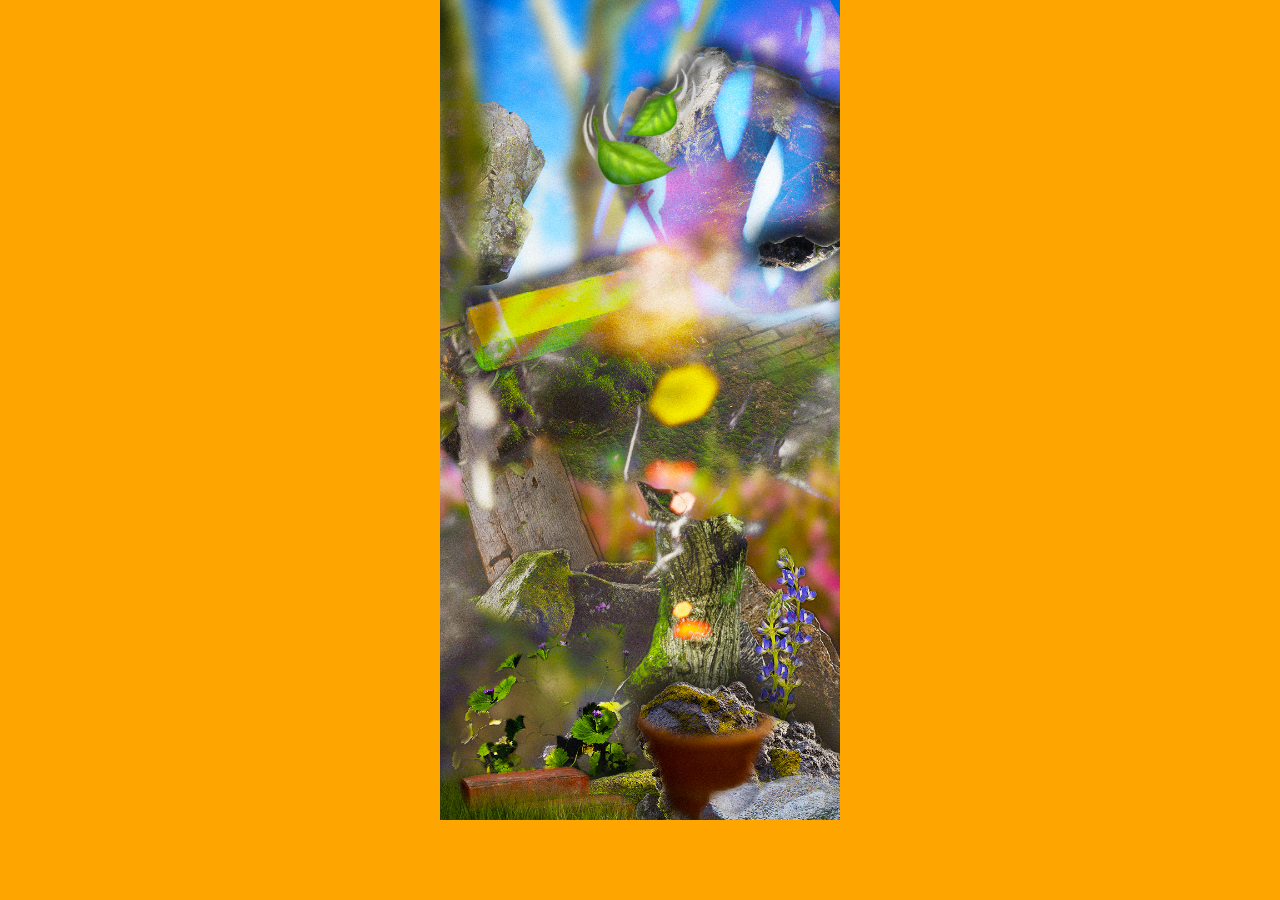
==== index.html @ e4ed0824 "nature" ====
<!DOCTYPE html>
<html lang="en" dir="ltr">
  <head>
    <meta charset="utf-8">
  <meta name="viewport" content="width=device-width, initial-scale=1.0">
    <link rel="stylesheet" type="text/css" href="index.css">

      <title>test</title>

</head>
  <body>


<div class="mose01">
</div>








<script type="text/javascript" src="script.js"></script>

  </body>
</html>
---- index.css ----
body {
  padding: 0;
  margin: 0;
  background-color:orange;

}

.mose01{
width: 360px;
height: 780px;
padding: 20px;
margin: 0px auto;
box-shadow: 0px 0px 0px 0px grey;
border: 0px solid red;

background-image: url(img/02.png);
background-size: cover;
}
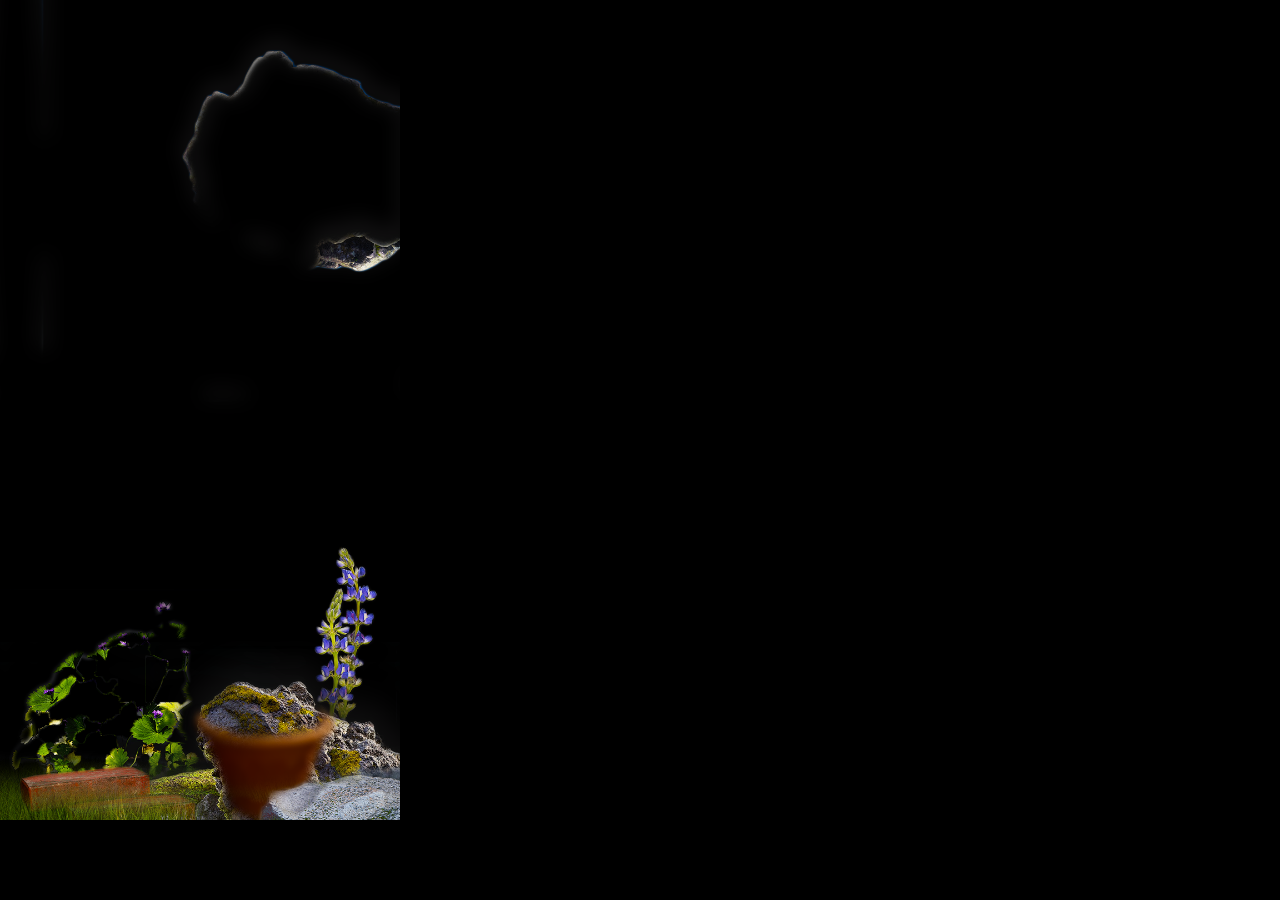
==== commit d1abc2eb: "move" ====
--- a/index.html
+++ b/index.html
@@ -11,13 +11,19 @@
 </head>
   <body>
 
+<div class="layer0"></div>
 
-<div class="mose01">
-</div>
+<div class="layer01"data-depth='0.40'data-type='parallax'></div>
 
+<div class='layer02' data-depth='0.10'data-type='parallax'></div>
 
+<div class="layer03" data-depth='0.20'data-type='parallax'></div>
 
+<div class="layer04" data-depth='0.40'data-type='parallax'></div>
 
+<div class="layer05"></div>
+
+<div class="layer06"></div>
 
 
 
--- a/index.css
+++ b/index.css
@@ -1,18 +1,88 @@
 body {
   padding: 0;
   margin: 0;
-  background-color:orange;
-
+  background-color:black;
 }
 
-.mose01{
+.layer0{
 width: 360px;
 height: 780px;
 padding: 20px;
 margin: 0px auto;
 box-shadow: 0px 0px 0px 0px grey;
 border: 0px solid red;
+position: absolute;
+background-image: url(img/layer0.png);
+background-size: cover;
 
-background-image: url(img/02.png);
+
+}
+
+.layer01{
+width: 360px;
+height: 780px;
+padding: 20px;
+margin: 0px auto;
+box-shadow: 0px 0px 0px 0px grey;
+border: 0px solid green;
+position: absolute;
+background-image: url(img/layer01.png);
+background-size: cover;
+
+}
+.layer02{
+width: 360px;
+height: 780px;
+padding: 20px;
+margin: 0px auto;
+box-shadow: 0px 0px 0px 0px grey;
+border: 0px solid red;
+position: absolute;
+background-image: url(img/layer02.png);
 background-size: cover;
 }
+.layer03{
+width: 360px;
+height: 780px;
+padding: 20px;
+margin: 0px auto;
+box-shadow: 0px 0px 0px 0px grey;
+border: 0px solid red;
+position: absolute;
+background-image: url(img/layer03.png);
+background-size: cover;
+}
+.layer04{
+width: 360px;
+height: 780px;
+padding: 20px;
+margin: 0px auto;
+box-shadow: 0px 0px 0px 0px grey;
+border: 0px solid red;
+position: absolute;
+background-image: url(img/layer04.png);
+background-size: cover;
+}
+.layer05{
+width: 360px;
+height: 780px;
+padding: 20px;
+margin: 0px auto;
+box-shadow: 0px 0px 0px 0px grey;
+border: 0px solid red;
+position: absolute;
+background-image: url(img/layer05.png);
+background-size: cover;
+
+}
+.layer06{
+width: 360px;
+height: 780px;
+padding: 20px;
+margin: 0px auto;
+box-shadow: 0px 0px 0px 0px grey;
+border: 0px solid red;
+position: absolute;
+background-image: url(img/layer06.png);
+background-size: cover;
+}
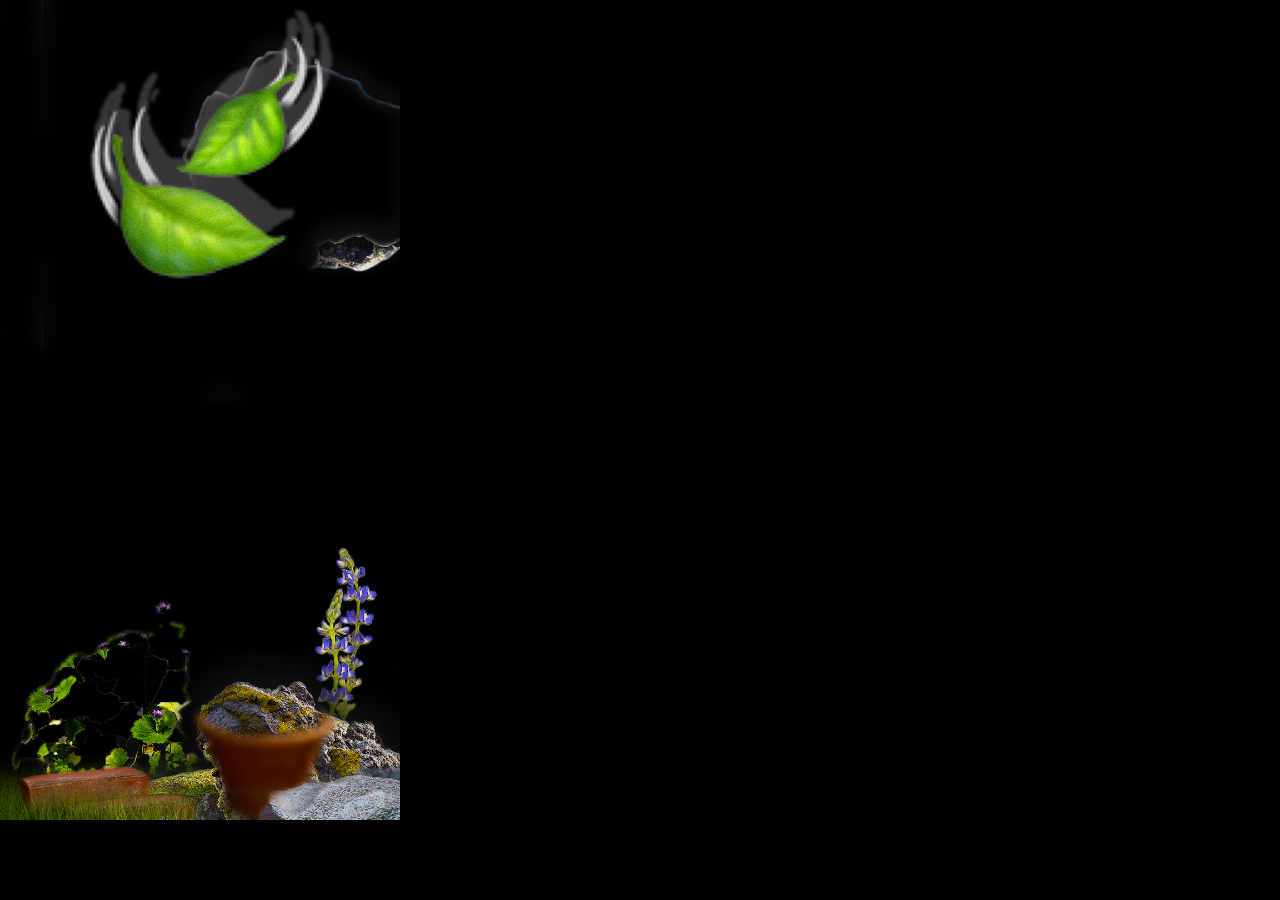
==== commit ff3d443c: "moving" ====
--- a/index.html
+++ b/index.html
@@ -25,6 +25,7 @@
 
 <div class="layer06"></div>
 
+<div id="breathing-button"></div>
 
 
 
--- a/index.css
+++ b/index.css
@@ -28,8 +28,13 @@
 position: absolute;
 background-image: url(img/layer01.png);
 background-size: cover;
+transition: 5s;
+}
 
+.layer01:hover{
+  box-shadow: 0 25px 60px rgba(0,0,0,.8);
 }
+
 .layer02{
 width: 360px;
 height: 780px;
@@ -40,6 +45,7 @@
 position: absolute;
 background-image: url(img/layer02.png);
 background-size: cover;
+/* transition: :translate (-50%,-50%); */
 }
 .layer03{
 width: 360px;
@@ -62,7 +68,10 @@
 position: absolute;
 background-image: url(img/layer04.png);
 background-size: cover;
+transition: 4s;
 }
+
+
 .layer05{
 width: 360px;
 height: 780px;
@@ -73,6 +82,7 @@
 position: absolute;
 background-image: url(img/layer05.png);
 background-size: cover;
+
 
 }
 .layer06{
@@ -86,3 +96,71 @@
 background-image: url(img/layer06.png);
 background-size: cover;
 }
+
+#breathing-button {
+
+    width: 360px;
+    height: 780px;
+    padding: 20px;
+    position: relative;
+  background-image: url(img/leaf02.png);
+
+
+    -webkit-animation: breathing 5s ease-out infinite normal;
+    animation: breathing 5s ease-out infinite normal;
+    /* font-size: 24px;
+
+    color: #fff;
+    -webkit-font-smoothing: antialiased;
+    border-radius: 3px;
+    text-align: center; */
+    }
+
+
+@-webkit-keyframes breathing {
+  0% {
+    -webkit-transform: scale(0.9);
+    transform: scale(0.9);
+  }
+
+  25% {
+    -webkit-transform: scale(1);
+    transform: scale(1);
+  }
+
+  60% {
+    -webkit-transform: scale(0.9);
+    transform: scale(0.9);
+  }
+
+  100% {
+    -webkit-transform: scale(0.9);
+    transform: scale(0.9);
+  }
+}
+
+@keyframes breathing {
+  0% {
+    -webkit-transform: scale(0.9);
+    -ms-transform: scale(0.9);
+    transform: scale(0.9);
+  }
+
+  25% {
+    -webkit-transform: scale(1);
+    -ms-transform: scale(1);
+    transform: scale(1);
+  }
+
+  60% {
+    -webkit-transform: scale(0.9);
+    -ms-transform: scale(0.9);
+    transform: scale(0.9);
+  }
+
+  100% {
+    -webkit-transform: scale(0.9);
+    -ms-transform: scale(0.9);
+    transform: scale(0.9);
+  }
+}
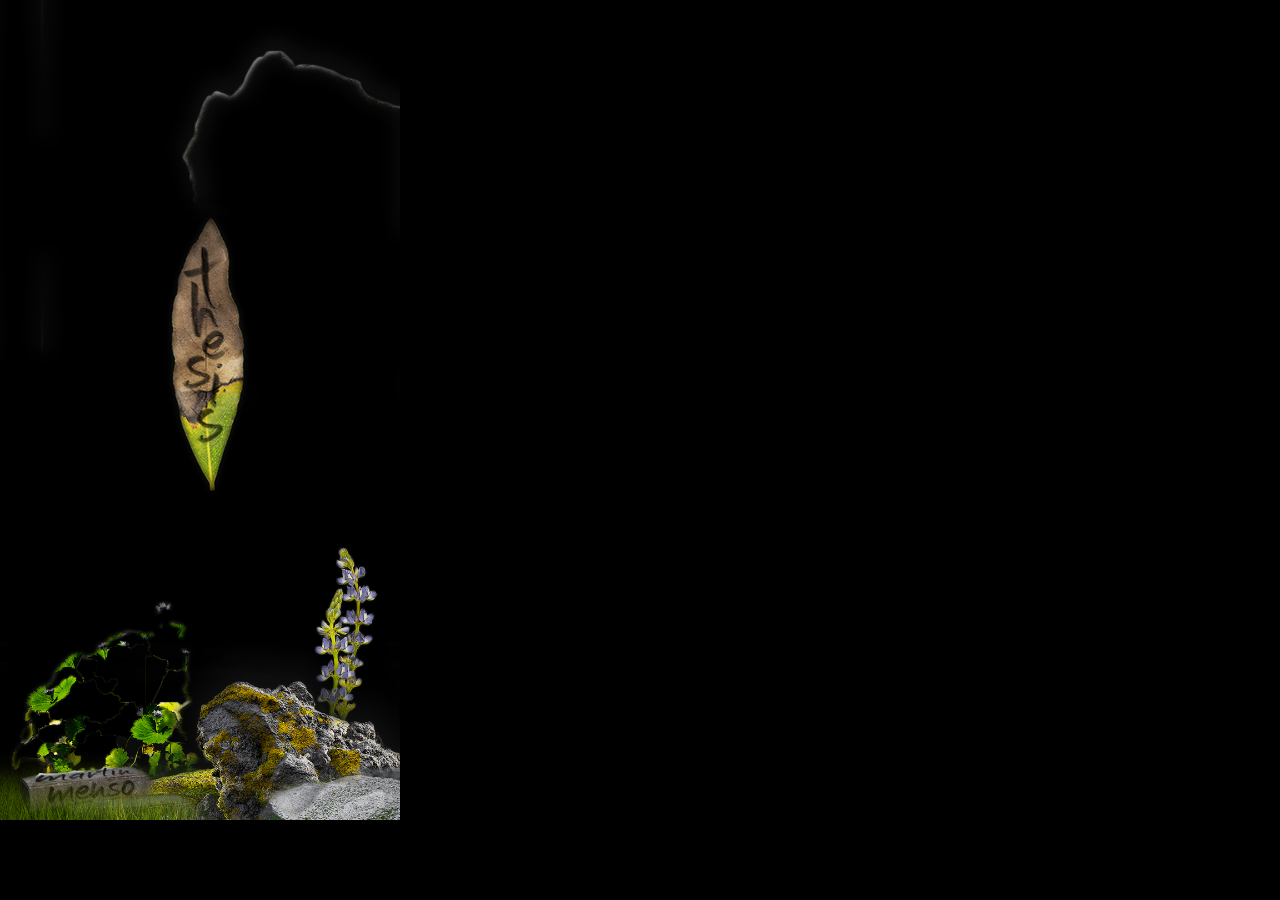
==== commit b7e4c02a: "hyperlink" ====
--- a/index.html
+++ b/index.html
@@ -10,6 +10,7 @@
 
 </head>
   <body>
+
 
 <div class="layer0"></div>
 
@@ -25,7 +26,9 @@
 
 <div class="layer06"></div>
 
-<div id="breathing-button"></div>
+
+
+<div id="breathing-button" onclick="location.href='test.html';" id="smallbox"></div>
 
 
 
--- a/index.css
+++ b/index.css
@@ -2,6 +2,10 @@
   padding: 0;
   margin: 0;
   background-color:black;
+}
+
+#smallbox {
+    cursor: pointer;
 }
 
 .layer0{
@@ -31,9 +35,7 @@
 transition: 5s;
 }
 
-.layer01:hover{
-  box-shadow: 0 25px 60px rgba(0,0,0,.8);
-}
+
 
 .layer02{
 width: 360px;
@@ -45,7 +47,7 @@
 position: absolute;
 background-image: url(img/layer02.png);
 background-size: cover;
-/* transition: :translate (-50%,-50%); */
+
 }
 .layer03{
 width: 360px;
@@ -103,17 +105,9 @@
     height: 780px;
     padding: 20px;
     position: relative;
-  background-image: url(img/leaf02.png);
-
-
+    background-image: url(img/leaf04.png);
     -webkit-animation: breathing 5s ease-out infinite normal;
     animation: breathing 5s ease-out infinite normal;
-    /* font-size: 24px;
-
-    color: #fff;
-    -webkit-font-smoothing: antialiased;
-    border-radius: 3px;
-    text-align: center; */
     }
 
 
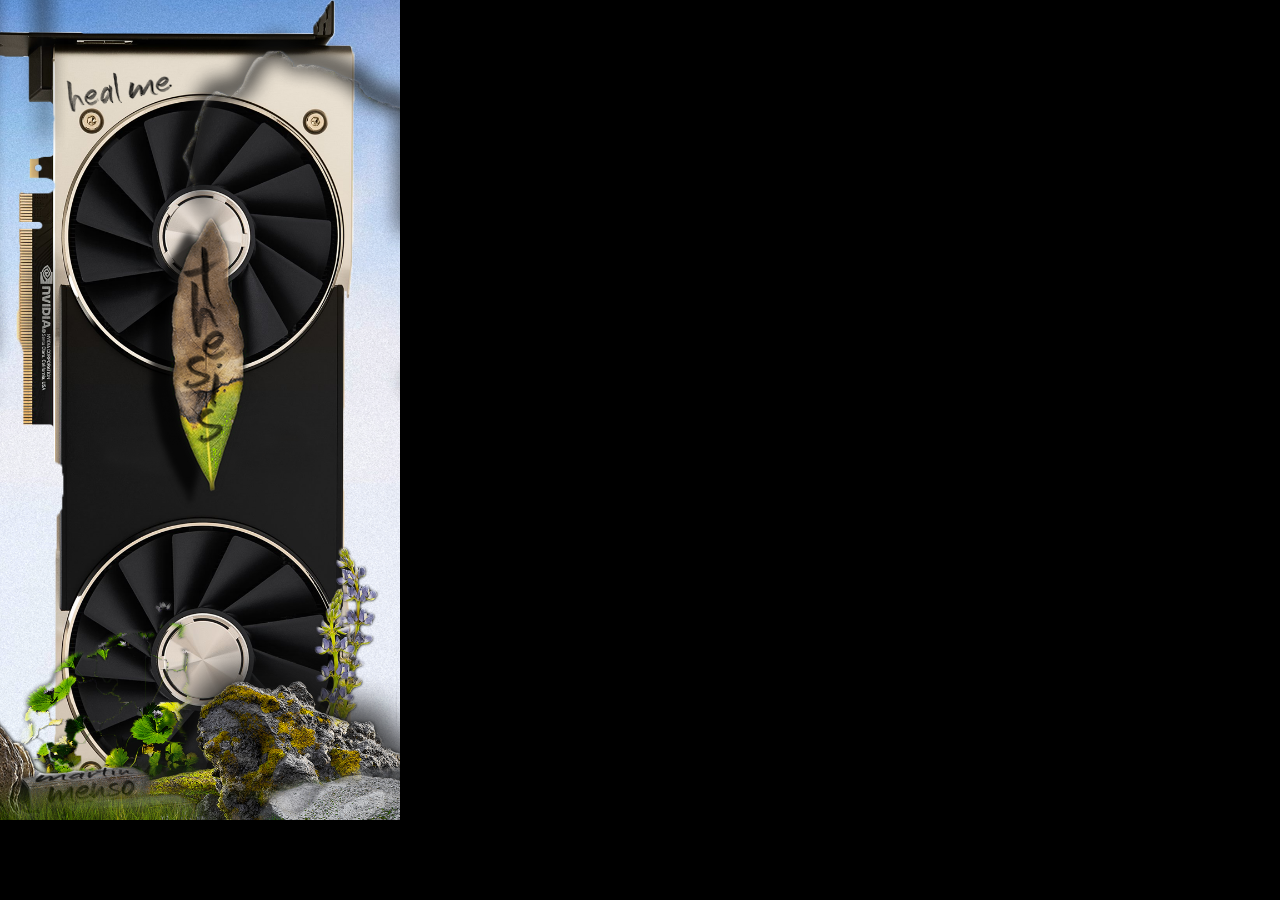
==== commit 46129680: "sd" ====
--- a/index.html
+++ b/index.html
@@ -10,6 +10,8 @@
 
 </head>
   <body>
+
+
 
 
 <div class="layer0"></div>
@@ -27,8 +29,8 @@
 <div class="layer06"></div>
 
 
+<div id="breathing-button" onclick="location.href='toc.html';" id="smallbox"></div>
 
-<div id="breathing-button" onclick="location.href='test.html';" id="smallbox"></div>
 
 
 
--- a/index.css
+++ b/index.css
@@ -2,11 +2,11 @@
   padding: 0;
   margin: 0;
   background-color:black;
+
 }
 
-#smallbox {
-    cursor: pointer;
-}
+
+
 
 .layer0{
 width: 360px;
@@ -16,7 +16,7 @@
 box-shadow: 0px 0px 0px 0px grey;
 border: 0px solid red;
 position: absolute;
-background-image: url(img/layer0.png);
+background-image: url(img/bg1.png);
 background-size: cover;
 
 
@@ -99,6 +99,8 @@
 background-size: cover;
 }
 
+
+
 #breathing-button {
 
     width: 360px;
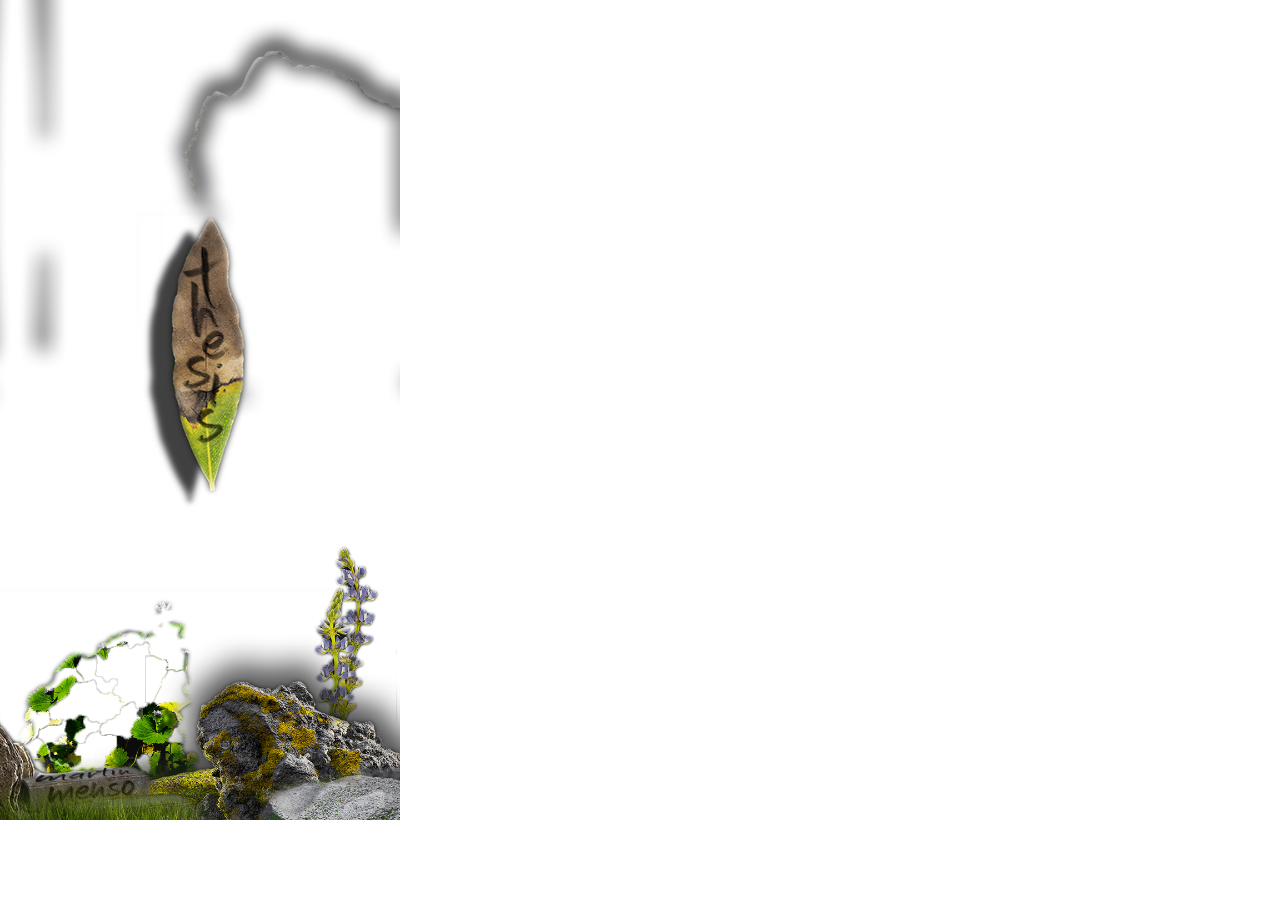
==== commit 2df22a8a: "withmenu" ====
--- a/index.html
+++ b/index.html
@@ -5,6 +5,7 @@
     <meta charset="utf-8">
   <meta name="viewport" content="width=device-width, initial-scale=1.0">
     <link rel="stylesheet" type="text/css" href="index.css">
+  <script type="text/javascript" src="js/jquery-3.4.1.min.js"></script>
 
       <title>test</title>
 
--- a/index.css
+++ b/index.css
@@ -1,11 +1,14 @@
 body {
   padding: 0;
   margin: 0;
-  background-color:black;
+  /* background-color:black; */
 
 }
 
 
+
+
+  border-radius: 12px;
 
 
 .layer0{
@@ -33,6 +36,7 @@
 background-image: url(img/layer01.png);
 background-size: cover;
 transition: 5s;
+
 }
 
 
@@ -71,6 +75,7 @@
 background-image: url(img/layer04.png);
 background-size: cover;
 transition: 4s;
+
 }
 
 
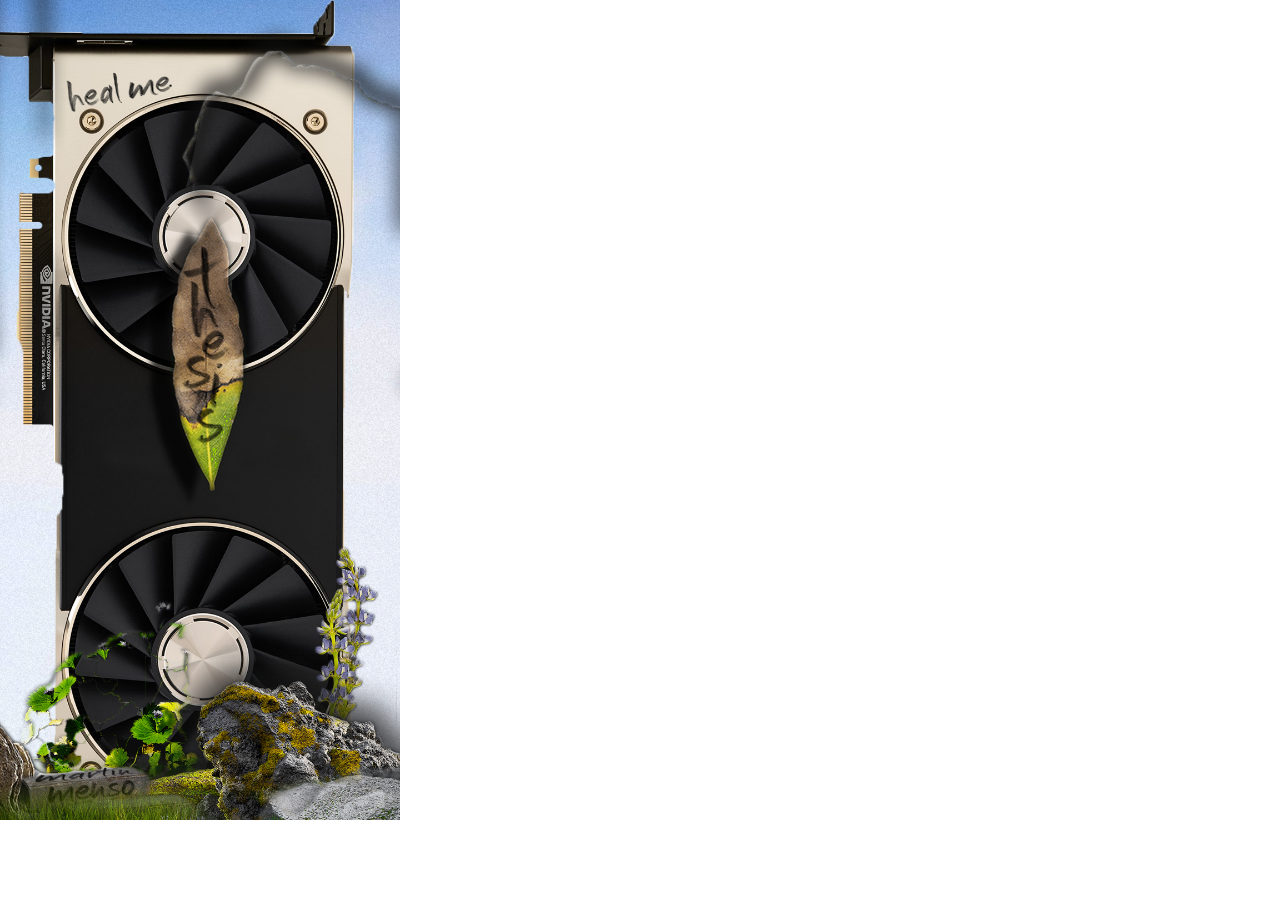
==== commit a2d45bc4: "Icon" ====
--- a/index.html
+++ b/index.html
@@ -7,8 +7,8 @@
     <link rel="stylesheet" type="text/css" href="index.css">
   <script type="text/javascript" src="js/jquery-3.4.1.min.js"></script>
 
-      <title>test</title>
-
+      <title>a Leaf, a Tree, a Screen</title>
+<link rel="shortcut icon" href="img/Icon.png"/>
 </head>
   <body>
 
--- a/index.css
+++ b/index.css
@@ -8,7 +8,7 @@
 
 
 
-  border-radius: 12px;
+
 
 
 .layer0{
